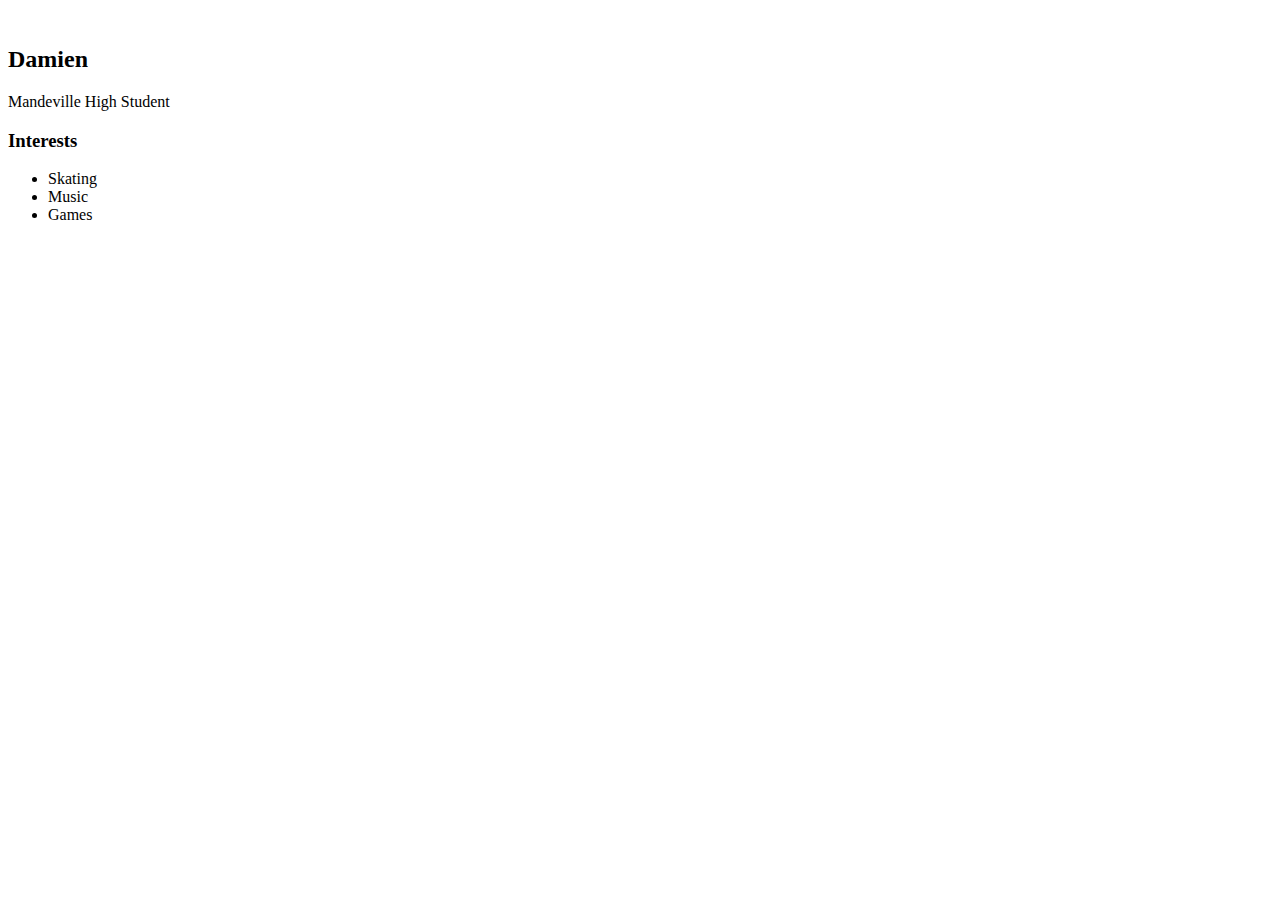
==== index.html @ 693785d9 "add index.html and css files" ====
<!DOCTYPE html>
<html>
  <head>
    <title>Damien's Website</title>
  </head>

  <body>
    <div>
      <nav></nav>

      <main>
        <div>
            <img src="https://upload.wikimedia.org/wikipedia/en/4/42/Deftones_%E2%80%93_Koi_No_Yokan.jpg" alt="">
          <h2>Damien</h2>
          <p>Mandeville High Student</p>
          <div>
            <h3>Interests</h3>
            <ul>
              <li>Skating</li>
              <li>Music</li>
              <li>Games</li>
            </ul>
          </div>
        </div>
        <div></div>
      </main>
    </div>
  </body>
</html>
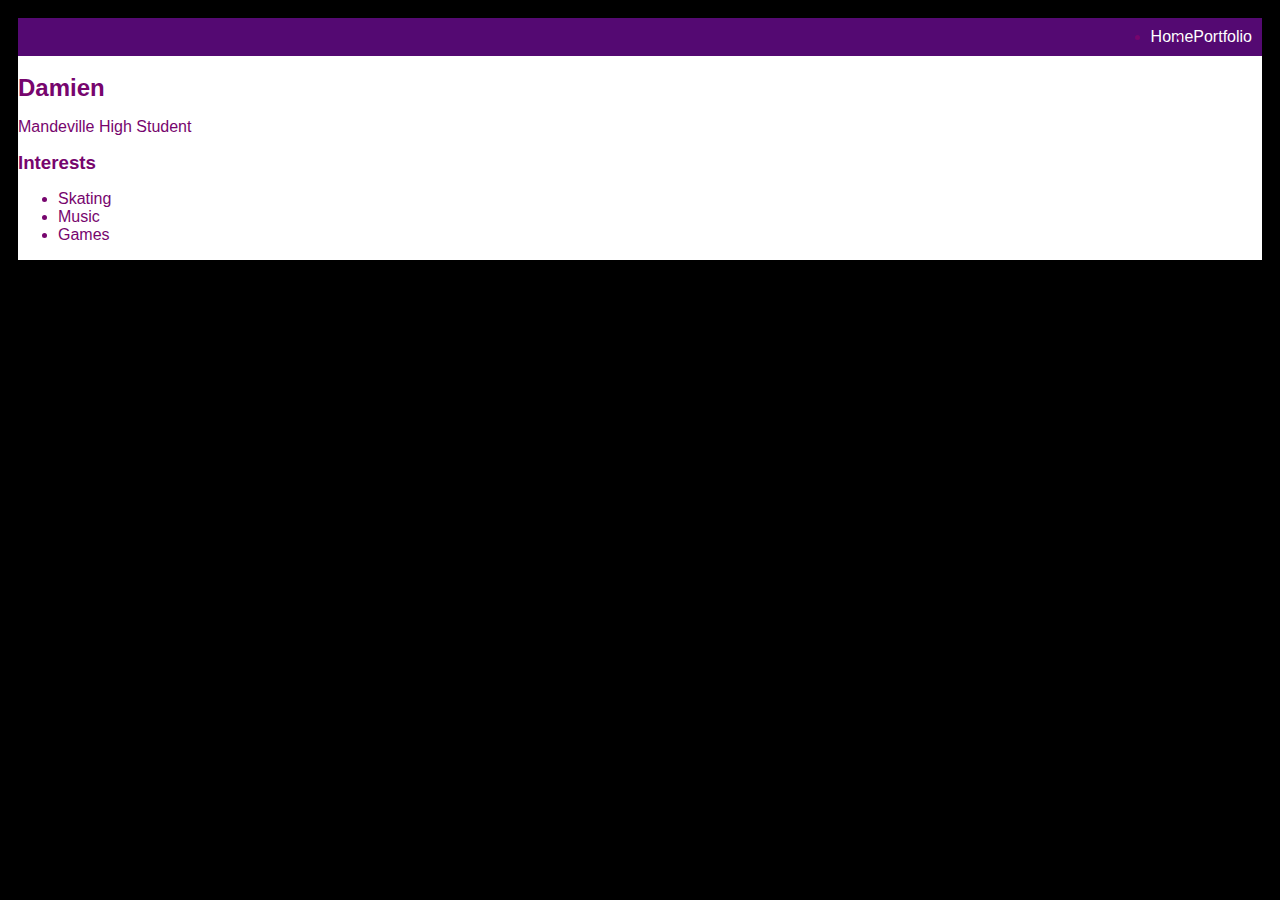
==== commit 46d36e9a: "add index.html and css files" ====
--- a/index.html
+++ b/index.html
@@ -2,15 +2,27 @@
 <html>
   <head>
     <title>Damien's Website</title>
+    <link rel="stylesheet" href="style.css">
   </head>
 
   <body>
     <div>
-      <nav></nav>
+      <nav>
+        <h1></h1>
+        <li>
+          <a href="index.html">Home</a>
+        </li>
+        <li>
+          <a href="portfolio.html">Portfolio</a>
+        </li>
+      </nav>
 
       <main>
         <div>
-            <img src="https://upload.wikimedia.org/wikipedia/en/4/42/Deftones_%E2%80%93_Koi_No_Yokan.jpg" alt="">
+          <img
+            src="https://upload.wikimedia.org/wikipedia/en/4/42/Deftones_%E2%80%93_Koi_No_Yokan.jpg"
+            alt=""
+          />
           <h2>Damien</h2>
           <p>Mandeville High Student</p>
           <div>
--- a/style.css
+++ b/style.css
@@ -0,0 +1,62 @@
+body {
+    background: rgb(0, 0, 0);
+    color: rgb(119, 5, 110);
+    padding: 10px;
+    font-family: Impact, Haettenschweiler, 'Arial Narrow Bold', sans-serif;
+}
+#all-contents {
+  max-width: 800px;
+    margin: auto;
+}
+
+/* navigation menu */
+nav {
+    background: rgb(84, 9, 114);
+   margin: 0 auto;
+    display: flex;
+    padding: 10px;
+}
+h1 {
+    display: flex;
+    align-items: center;
+    color: white;
+    flex: 1;
+    margin: 0;
+}
+#nav-ul {
+    list-style-image: none;
+}
+.nav-li {
+    display: inline-block;
+    padding: 0 10px;
+}
+a {
+    text-decoration: wavy;
+    color: #fff;
+}
+
+/* main container area beneath menu */
+main {
+    background: rgb(255, 255, 255);
+    display: flex;
+}
+.sidebar {
+    margin-right: 25px;
+    padding: 10px;
+}
+.sidebar-img {
+    width: 200px;
+}
+.content {
+    flex: 1;
+    padding: 15px;
+}
+
+/* portfolio styles */
+#interests {
+    border: 4px silver ridge;
+    padding: 10px;
+}
+h2, h3 {
+    margin: 0px;
+}
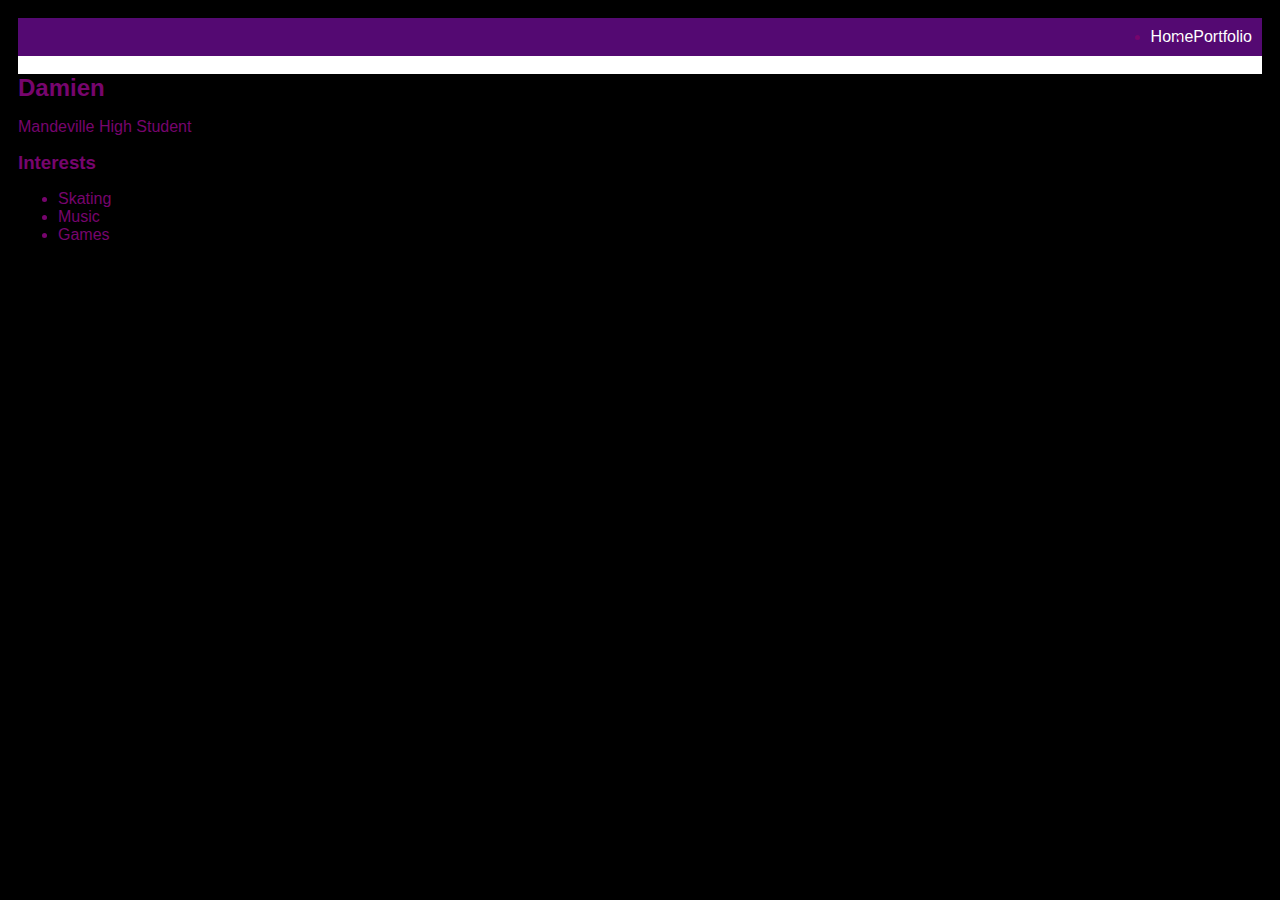
==== commit 013b970f: "add index.html and css files" ====
--- a/index.html
+++ b/index.html
@@ -23,6 +23,9 @@
             src="https://upload.wikimedia.org/wikipedia/en/4/42/Deftones_%E2%80%93_Koi_No_Yokan.jpg"
             alt=""
           />
+          </div>
+        </div>
+        <div>
           <h2>Damien</h2>
           <p>Mandeville High Student</p>
           <div>
@@ -31,10 +34,7 @@
               <li>Skating</li>
               <li>Music</li>
               <li>Games</li>
-            </ul>
-          </div>
         </div>
-        <div></div>
       </main>
     </div>
   </body>
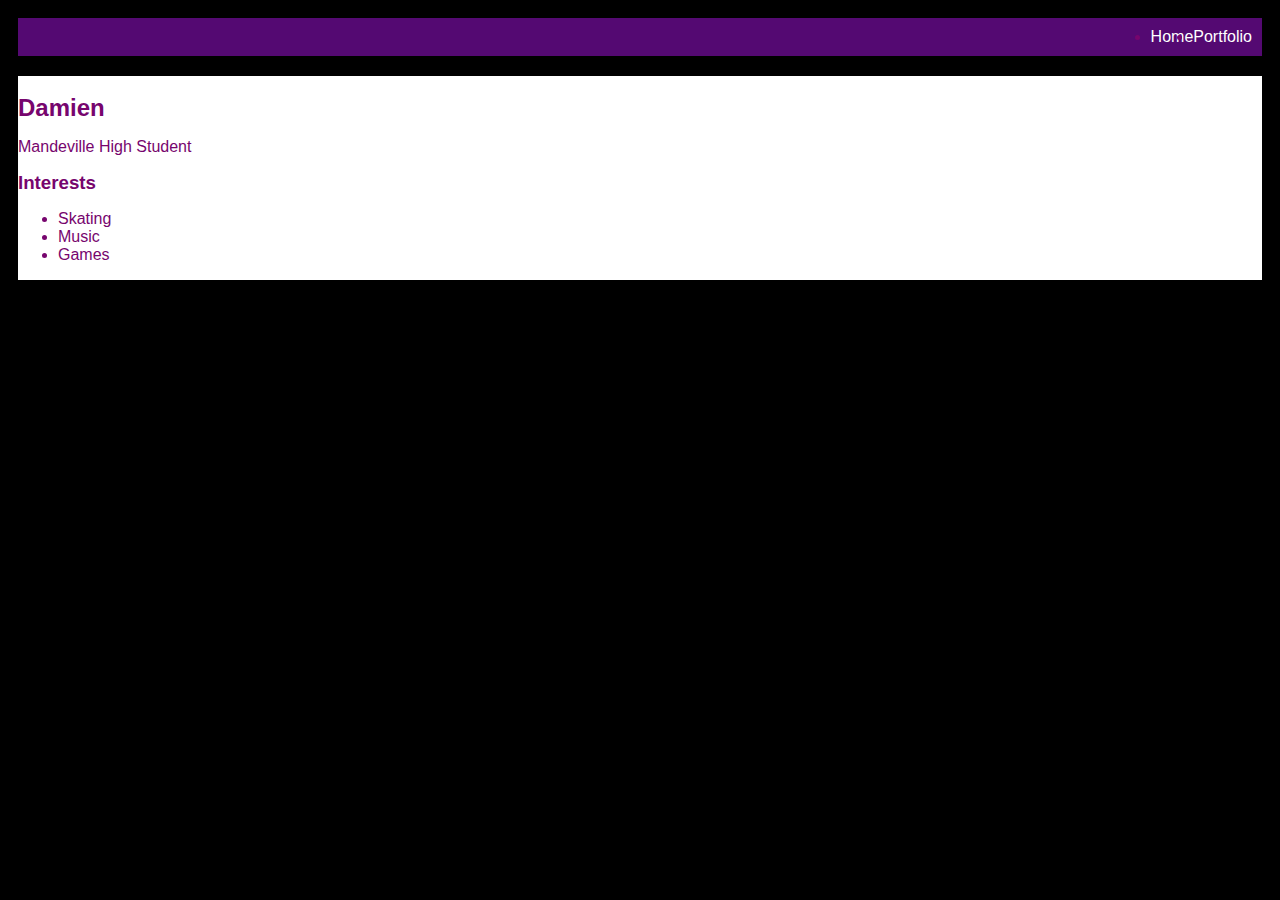
==== commit e000d907: "add index.html and css files" ====
--- a/index.html
+++ b/index.html
@@ -21,11 +21,7 @@
         <div>
           <img
             src="https://upload.wikimedia.org/wikipedia/en/4/42/Deftones_%E2%80%93_Koi_No_Yokan.jpg"
-            alt=""
-          />
-          </div>
-        </div>
-        <div>
+            alt=""/>
           <h2>Damien</h2>
           <p>Mandeville High Student</p>
           <div>
@@ -34,6 +30,9 @@
               <li>Skating</li>
               <li>Music</li>
               <li>Games</li>
+          </div>
+        </div>
+        <div>
         </div>
       </main>
     </div>
--- a/style.css
+++ b/style.css
@@ -15,6 +15,8 @@
    margin: 0 auto;
     display: flex;
     padding: 10px;
+    margin-bottom: 0 auto;
+    margin-bottom: 20px;
 }
 h1 {
     display: flex;
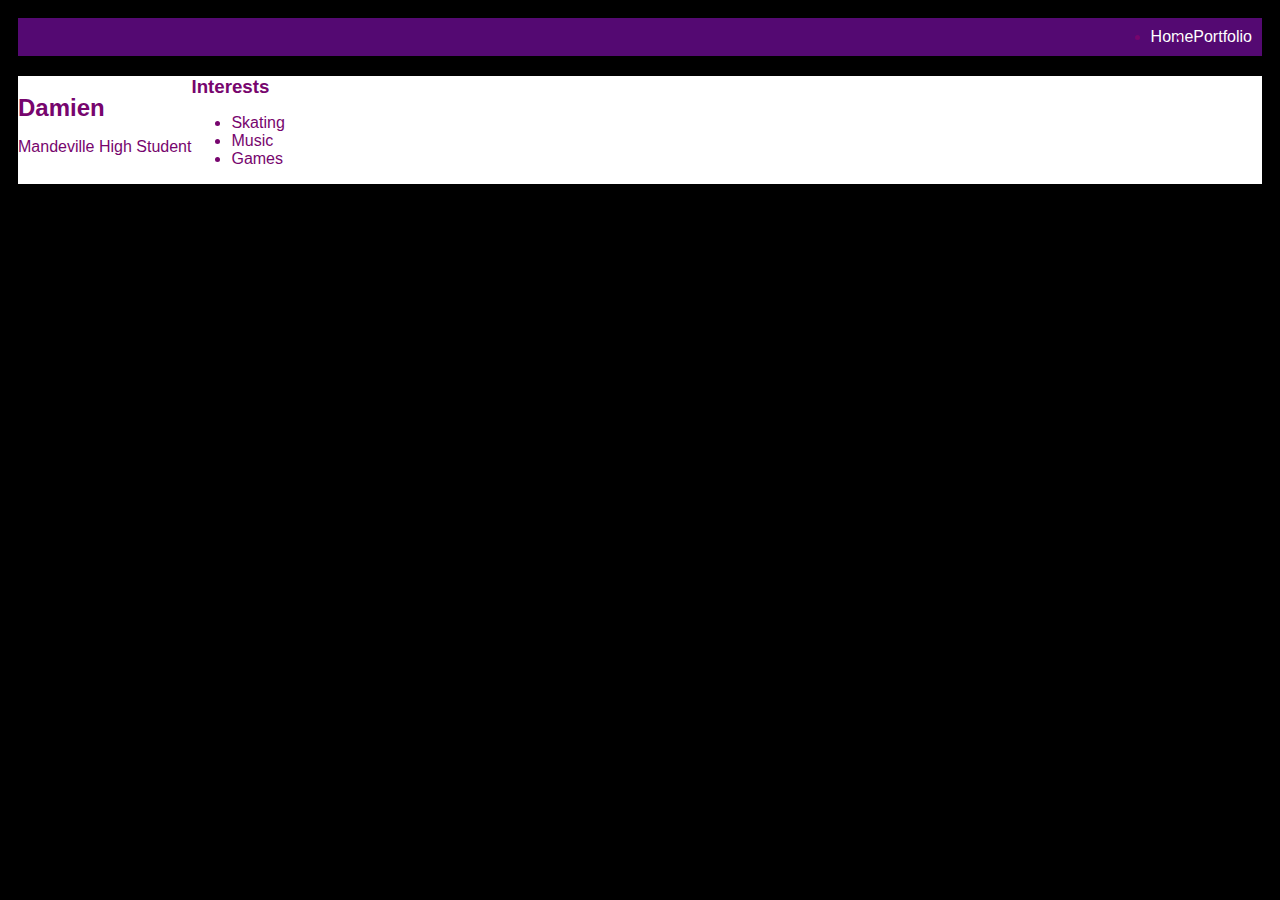
==== commit 623ca832: "add index.html and css files" ====
--- a/index.html
+++ b/index.html
@@ -18,21 +18,24 @@
       </nav>
 
       <main>
+         <!-- Sidebar section -->
         <div>
           <img
             src="https://upload.wikimedia.org/wikipedia/en/4/42/Deftones_%E2%80%93_Koi_No_Yokan.jpg"
             alt=""/>
-          <h2>Damien</h2>
-          <p>Mandeville High Student</p>
-          <div>
-            <h3>Interests</h3>
-            <ul>
-              <li>Skating</li>
-              <li>Music</li>
-              <li>Games</li>
+            <h2>Damien</h2>
+            <p>Mandeville High Student</p>
+        </div>
+        <!-- Content section -->
+        <div>
+              <h3>Interests</h3>
+              <ul>
+                <li>Skating</li>
+                <li>Music</li>
+                <li>Games</li>
           </div>
         </div>
-        <div>
+        <div> 
         </div>
       </main>
     </div>
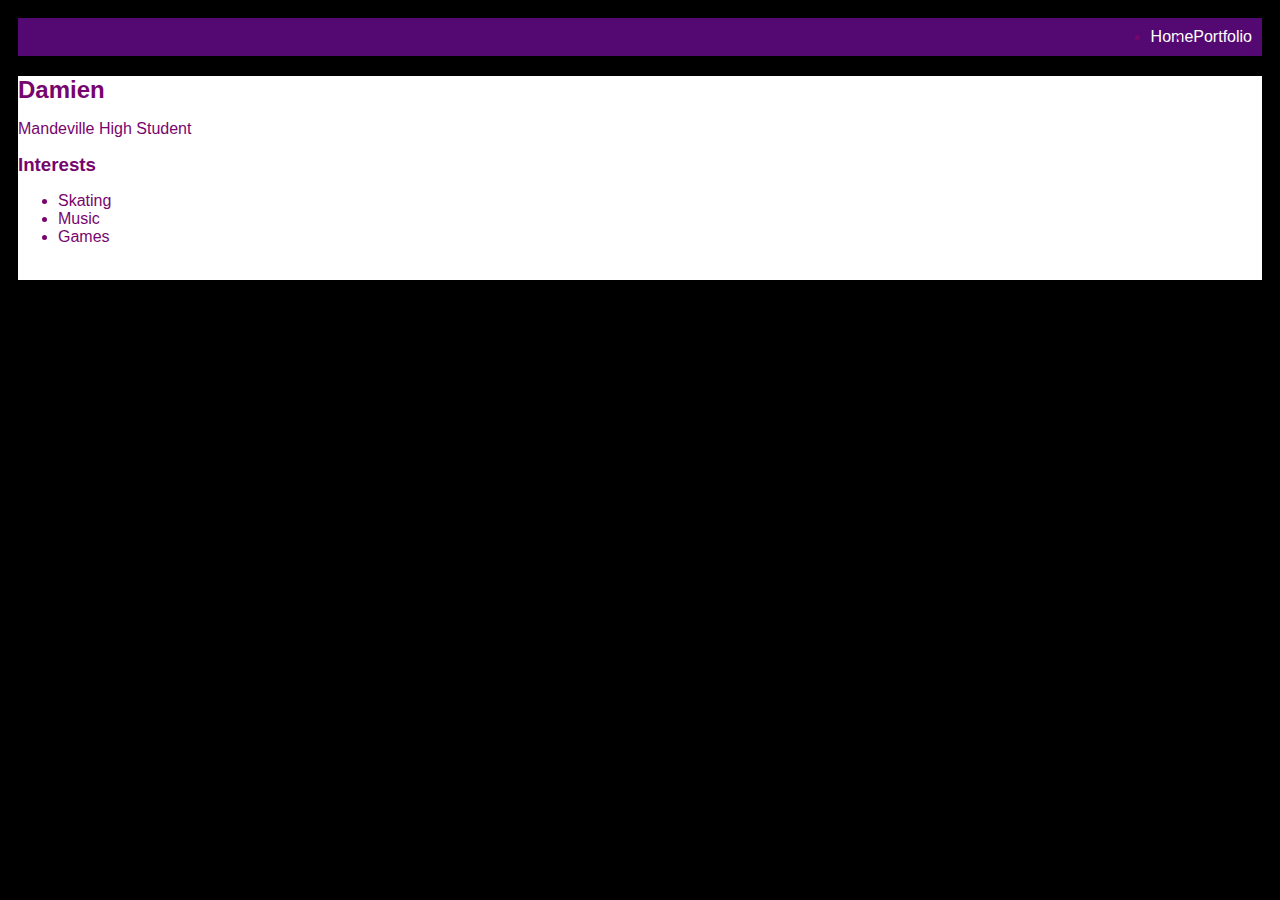
==== commit f595caa6: "add index.html and css files" ====
--- a/index.html
+++ b/index.html
@@ -19,21 +19,17 @@
 
       <main>
          <!-- Sidebar section -->
+         <!-- Content Section-->
         <div>
-          <img
-            src="https://upload.wikimedia.org/wikipedia/en/4/42/Deftones_%E2%80%93_Koi_No_Yokan.jpg"
-            alt=""/>
             <h2>Damien</h2>
-            <p>Mandeville High Student</p>
-        </div>
-        <!-- Content section -->
-        <div>
+              <p>Mandeville High Student</p>
               <h3>Interests</h3>
               <ul>
                 <li>Skating</li>
                 <li>Music</li>
                 <li>Games</li>
-          </div>
+                <img src="https://upload.wikimedia.org/wikipedia/en/4/42/Deftones_%E2%80%93_Koi_No_Yokan.jpg" alt=""/>
+        </div> 
         </div>
         <div> 
         </div>
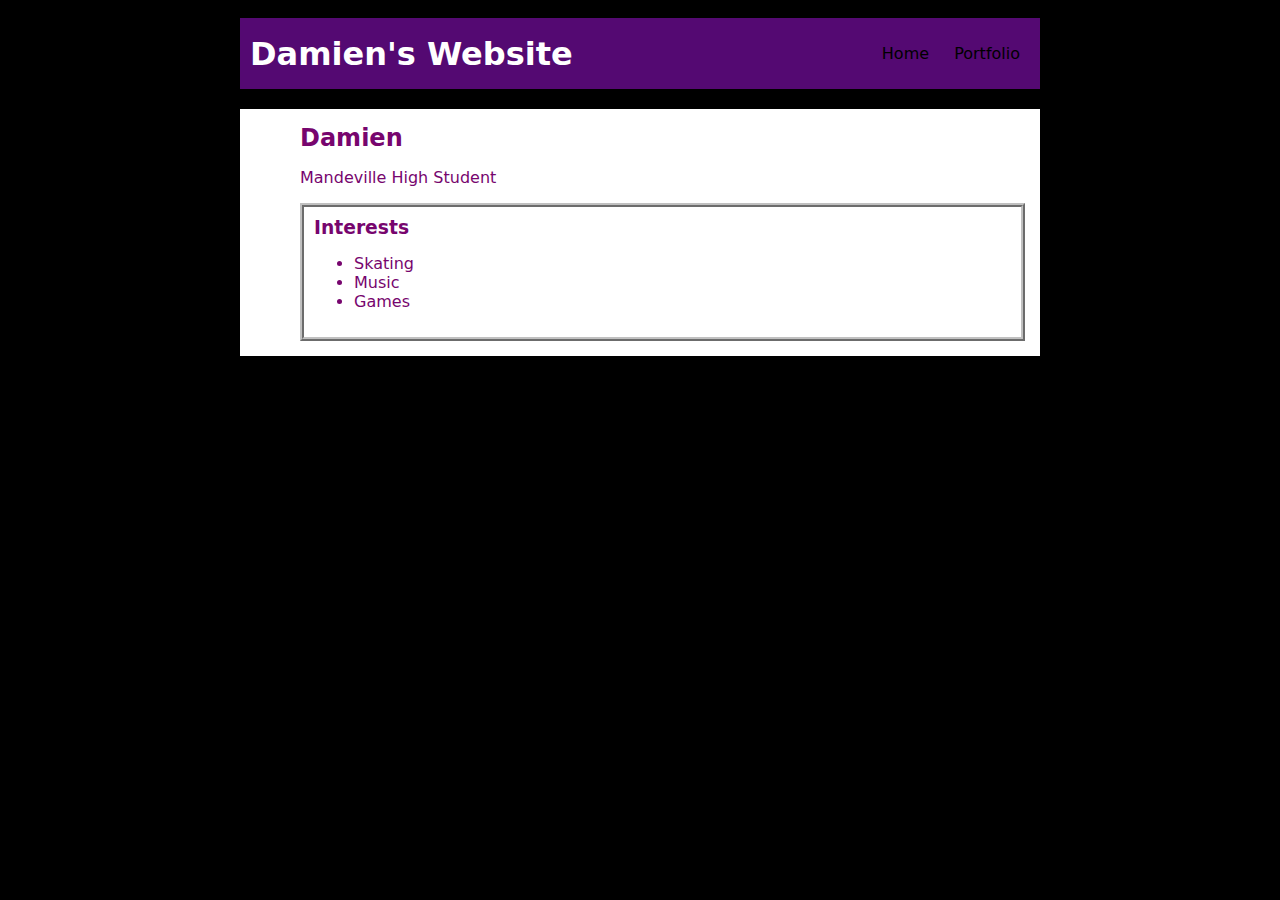
==== commit 44490391: "add index.html and css files" ====
--- a/index.html
+++ b/index.html
@@ -2,36 +2,46 @@
 <html>
   <head>
     <title>Damien's Website</title>
-    <link rel="stylesheet" href="style.css">
+    <link rel="stylesheet" href="style.css" />
   </head>
 
   <body>
-    <div>
+    <!-- All content goes here -->
+    <div id="all-contents">
       <nav>
-        <h1></h1>
-        <li>
-          <a href="index.html">Home</a>
-        </li>
-        <li>
-          <a href="portfolio.html">Portfolio</a>
-        </li>
+        <h1>Damien's Website</h1>
+        <ul id="nav-ul">
+          <li class="nav-li">
+            <a href="index.html">Home</a>
+          </li>
+          <li class="nav-li">
+            <a href="portfolio.html">Portfolio</a>
+          </li>
+        </ul>
       </nav>
 
       <main>
-         <!-- Sidebar section -->
-         <!-- Content Section-->
-        <div>
-            <h2>Damien</h2>
-              <p>Mandeville High Student</p>
-              <h3>Interests</h3>
-              <ul>
-                <li>Skating</li>
-                <li>Music</li>
-                <li>Games</li>
-                <img src="https://upload.wikimedia.org/wikipedia/en/4/42/Deftones_%E2%80%93_Koi_No_Yokan.jpg" alt=""/>
-        </div> 
+        <!-- Sidebar section -->
+        <div class="sidebar">
+          <img
+            class="sidebar-img"
+            src="https://upload.wikimedia.org/wikipedia/en/4/42/Deftones_%E2%80%93_Koi_No_Yokan.jpg"
+            alt=""
+          />
         </div>
-        <div> 
+        <!-- Content section -->
+        <div class="content">
+          <h2>Damien</h2>
+          <p>Mandeville High Student</p>
+          <!-- Interests section -->
+          <div id="interests">
+            <h3>Interests</h3>
+            <ul>
+              <li>Skating</li>
+              <li>Music</li>
+              <li>Games</li>
+            </ul>
+          </div>
         </div>
       </main>
     </div>
--- a/style.css
+++ b/style.css
@@ -2,7 +2,7 @@
     background: rgb(0, 0, 0);
     color: rgb(119, 5, 110);
     padding: 10px;
-    font-family: Impact, Haettenschweiler, 'Arial Narrow Bold', sans-serif;
+    font-family: system-ui, -apple-system, BlinkMacSystemFont, 'Segoe UI', Roboto, Oxygen, Ubuntu, Cantarell, 'Open Sans', 'Helvetica Neue', sans-serif, Haettenschweiler, 'Arial Narrow Bold', sans-serif;
 }
 #all-contents {
   max-width: 800px;
@@ -34,13 +34,13 @@
 }
 a {
     text-decoration: wavy;
-    color: #fff;
+    color: #000000;
 }
 
 /* main container area beneath menu */
 main {
     background: rgb(255, 255, 255);
-    display: flex;
+    display: -webkit-flex;
 }
 .sidebar {
     margin-right: 25px;
@@ -50,7 +50,7 @@
     width: 200px;
 }
 .content {
-    flex: 1;
+    flex: 10;
     padding: 15px;
 }
 
